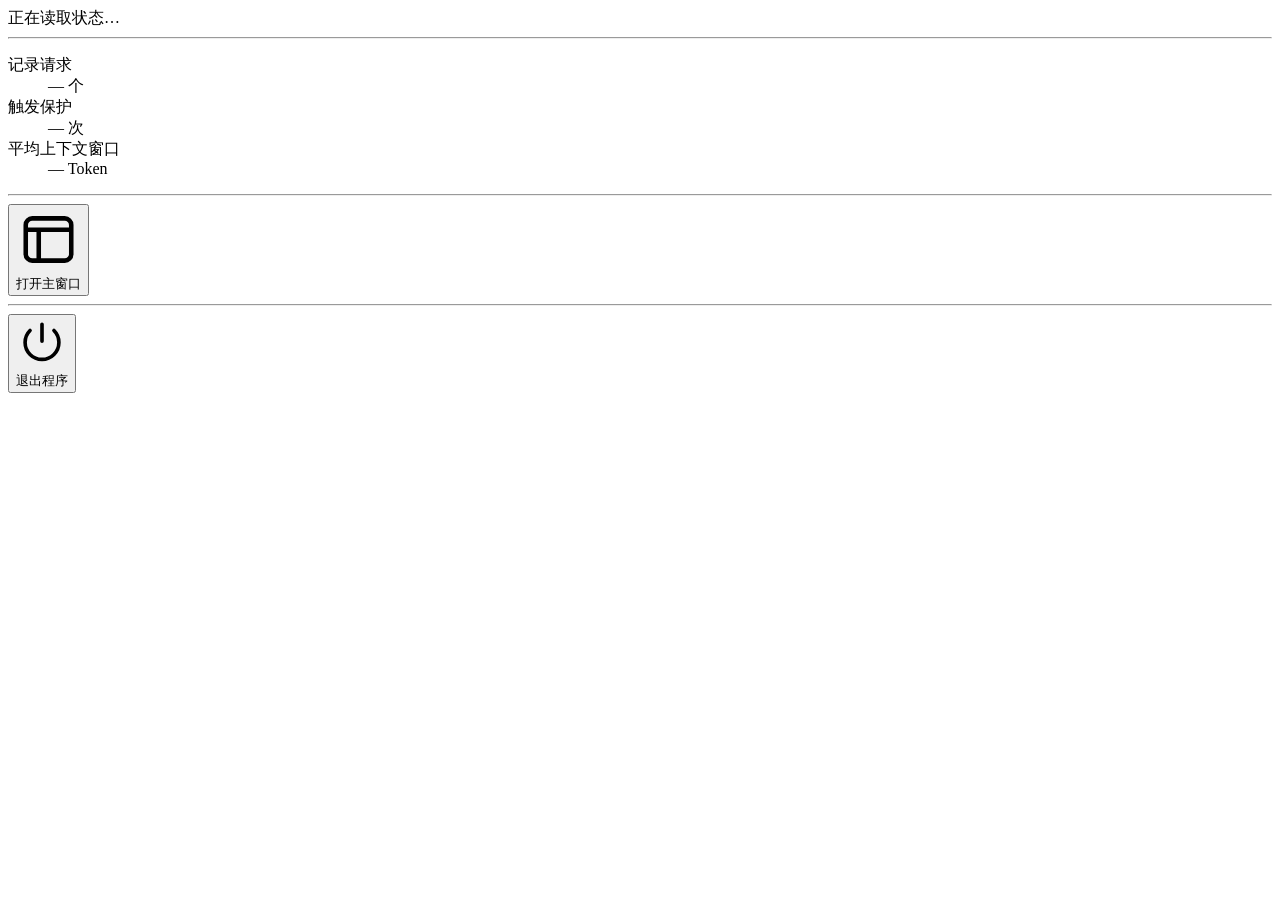
==== packet_inspector/ui/tray.html @ 00366a40 "Add a white tray panel with independent frontend hot reload" ====
<!doctype html>
<html lang="zh-CN">
<head>
  <meta charset="utf-8">
  <meta name="viewport" content="width=device-width, initial-scale=1">
  <title>Codex 请求优化器</title>
  <link rel="stylesheet" href="/tray.css">
  <script src="/i18n.js" defer></script>
  <script src="/tray.js" defer></script>
</head>
<body>
  <main class="tray-panel" aria-label="托盘菜单">
    <div class="tray-heading" role="status"><span class="status-dot" id="tray-dot" aria-hidden="true"></span><span id="tray-status">正在读取状态…</span></div>
    <hr>
    <dl class="tray-statistics" aria-live="polite">
      <div><dt>记录请求</dt><dd><span data-stat="recorded_requests">—</span> <span>个</span></dd></div>
      <div><dt>触发保护</dt><dd><span data-stat="protected_requests">—</span> <span>次</span></dd></div>
      <div><dt>平均上下文窗口</dt><dd><span data-stat="average_compact_input_tokens">—</span> <span>Token</span></dd></div>
    </dl>
    <hr>
    <button id="tray-open" type="button"><svg viewBox="0 0 20 20" fill="none" stroke="currentColor" stroke-width="1.4" aria-hidden="true"><rect x="3" y="3.5" width="14" height="13" rx="2"/><path d="M3 7h14M7 7v9.5"/></svg><span>打开主窗口</span></button>
    <hr>
    <button id="tray-exit" type="button"><svg viewBox="0 0 20 20" fill="none" stroke="currentColor" stroke-width="1.4" stroke-linecap="round" aria-hidden="true"><path d="M10 2.8v6.5M5.4 5.2a6.5 6.5 0 1 0 9.2 0"/></svg><span>退出程序</span></button>
    <p id="tray-error" role="alert" hidden></p>
  </main>
</body>
</html>
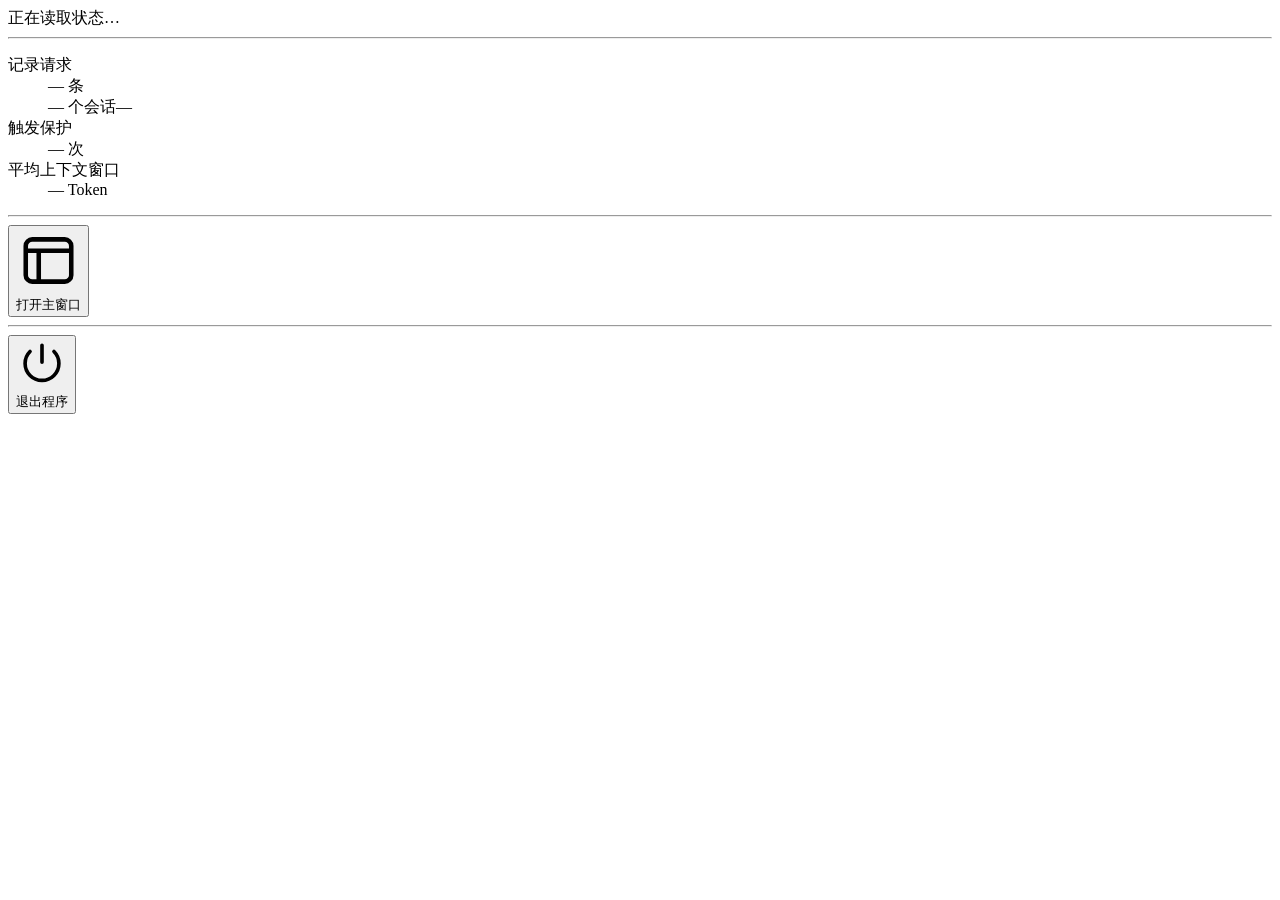
==== commit 5dda6601: "Preload a compact tray panel and show retained record scope" ====
--- a/packet_inspector/ui/tray.html
+++ b/packet_inspector/ui/tray.html
@@ -13,7 +13,9 @@
     <div class="tray-heading" role="status"><span class="status-dot" id="tray-dot" aria-hidden="true"></span><span id="tray-status">正在读取状态…</span></div>
     <hr>
     <dl class="tray-statistics" aria-live="polite">
-      <div><dt>记录请求</dt><dd><span data-stat="recorded_requests">—</span> <span>个</span></dd></div>
+      <div class="record-stat"><dt>记录请求</dt><dd><span data-stat="recorded_requests">—</span> <span>条</span></dd>
+        <dd class="record-scope"><span><span data-stat="recorded_sessions">—</span> <span>个会话</span></span><span id="tray-record-range" title="记录时间范围">—</span></dd>
+      </div>
       <div><dt>触发保护</dt><dd><span data-stat="protected_requests">—</span> <span>次</span></dd></div>
       <div><dt>平均上下文窗口</dt><dd><span data-stat="average_compact_input_tokens">—</span> <span>Token</span></dd></div>
     </dl>
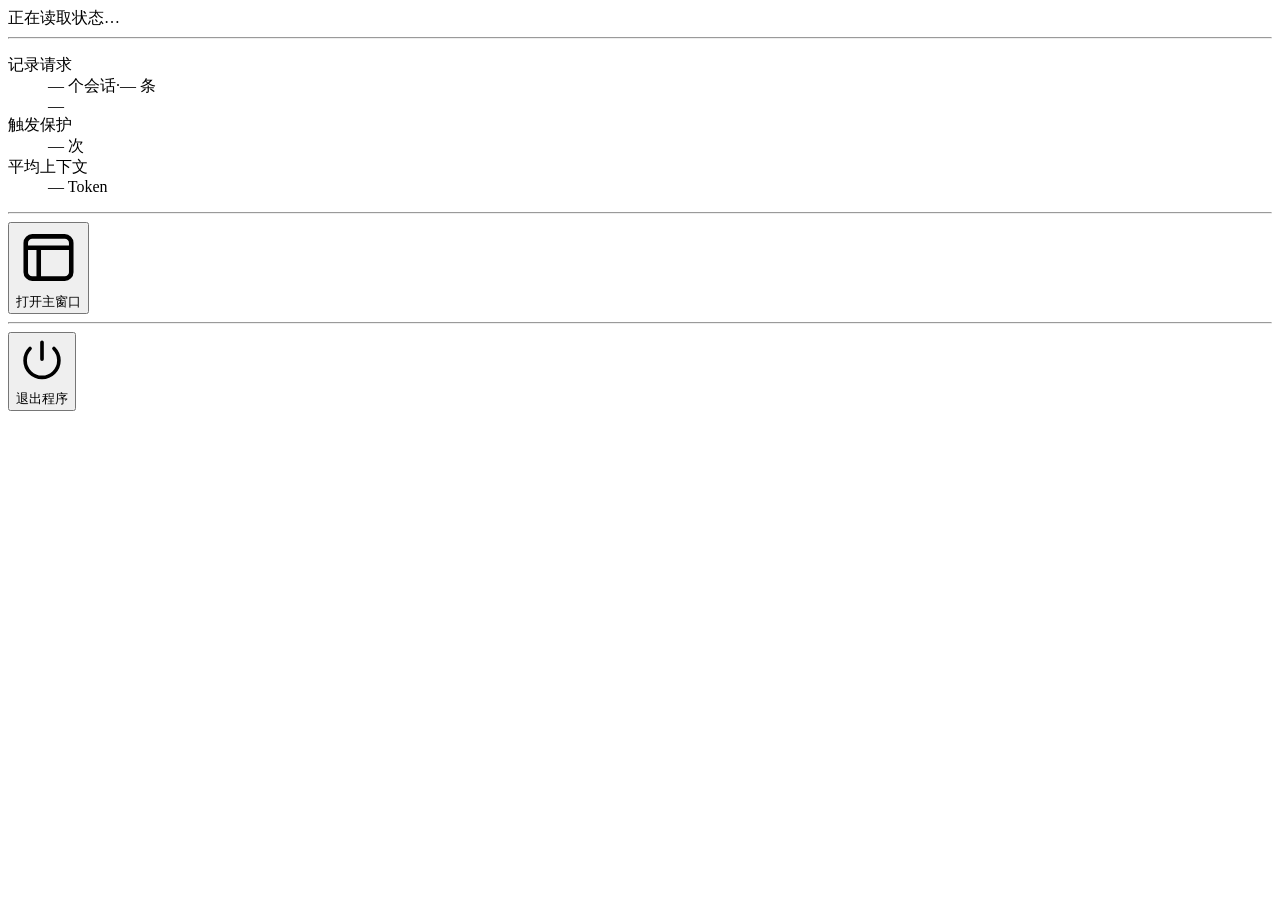
==== commit 050f6b0f: "Place tray session counts before requests and shorten context label" ====
--- a/packet_inspector/ui/tray.html
+++ b/packet_inspector/ui/tray.html
@@ -13,11 +13,11 @@
     <div class="tray-heading" role="status"><span class="status-dot" id="tray-dot" aria-hidden="true"></span><span id="tray-status">正在读取状态…</span></div>
     <hr>
     <dl class="tray-statistics" aria-live="polite">
-      <div class="record-stat"><dt>记录请求</dt><dd><span data-stat="recorded_requests">—</span> <span>条</span></dd>
-        <dd class="record-scope"><span><span data-stat="recorded_sessions">—</span> <span>个会话</span></span><span id="tray-record-range" title="记录时间范围">—</span></dd>
+      <div class="record-stat"><dt>记录请求</dt><dd class="record-totals"><span><span data-stat="recorded_sessions">—</span> <span class="record-unit">个会话</span></span><span aria-hidden="true">·</span><span><span data-stat="recorded_requests">—</span> <span class="record-unit">条</span></span></dd>
+        <dd class="record-scope"><span id="tray-record-range" title="记录时间范围">—</span></dd>
       </div>
       <div><dt>触发保护</dt><dd><span data-stat="protected_requests">—</span> <span>次</span></dd></div>
-      <div><dt>平均上下文窗口</dt><dd><span data-stat="average_compact_input_tokens">—</span> <span>Token</span></dd></div>
+      <div><dt>平均上下文</dt><dd><span data-stat="average_compact_input_tokens">—</span> <span>Token</span></dd></div>
     </dl>
     <hr>
     <button id="tray-open" type="button"><svg viewBox="0 0 20 20" fill="none" stroke="currentColor" stroke-width="1.4" aria-hidden="true"><rect x="3" y="3.5" width="14" height="13" rx="2"/><path d="M3 7h14M7 7v9.5"/></svg><span>打开主窗口</span></button>
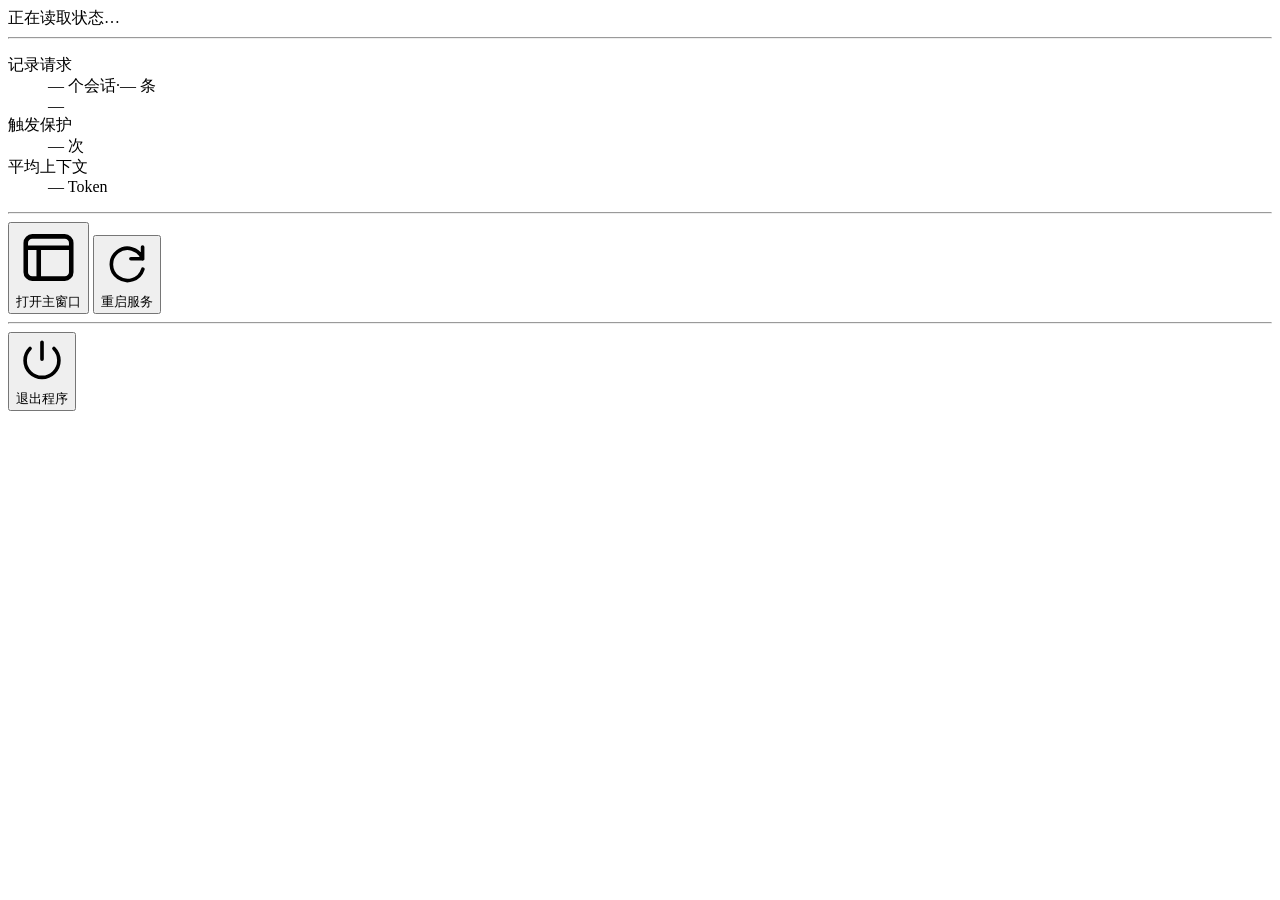
==== commit 0304a4ce: "Add confirmed relay service restart to tray menus" ====
--- a/packet_inspector/ui/tray.html
+++ b/packet_inspector/ui/tray.html
@@ -13,7 +13,7 @@
     <div class="tray-heading" role="status"><span class="status-dot" id="tray-dot" aria-hidden="true"></span><span id="tray-status">正在读取状态…</span></div>
     <hr>
     <dl class="tray-statistics" aria-live="polite">
-      <div class="record-stat"><dt>记录请求</dt><dd class="record-totals"><span><span data-stat="recorded_sessions">—</span> <span class="record-unit">个会话</span></span><span aria-hidden="true">·</span><span><span data-stat="recorded_requests">—</span> <span class="record-unit">条</span></span></dd>
+      <div class="record-stat"><dt>记录请求</dt><dd class="record-totals"><span><span data-stat="recorded_sessions">—</span> <span class="record-unit">个会话</span></span><span aria-hidden="true">·</span><span><span data-stat="recorded_requests">—</span> <span class="record-unit record-request-unit">条</span></span></dd>
         <dd class="record-scope"><span id="tray-record-range" title="记录时间范围">—</span></dd>
       </div>
       <div><dt>触发保护</dt><dd><span data-stat="protected_requests">—</span> <span>次</span></dd></div>
@@ -21,9 +21,10 @@
     </dl>
     <hr>
     <button id="tray-open" type="button"><svg viewBox="0 0 20 20" fill="none" stroke="currentColor" stroke-width="1.4" aria-hidden="true"><rect x="3" y="3.5" width="14" height="13" rx="2"/><path d="M3 7h14M7 7v9.5"/></svg><span>打开主窗口</span></button>
+    <button id="tray-restart" type="button"><svg viewBox="0 0 20 20" fill="none" stroke="currentColor" stroke-width="1.4" stroke-linecap="round" stroke-linejoin="round" aria-hidden="true"><path d="M16 8a6.2 6.2 0 1 0 .1 4M16 3.5V8h-4.5"/></svg><span>重启服务</span></button>
     <hr>
     <button id="tray-exit" type="button"><svg viewBox="0 0 20 20" fill="none" stroke="currentColor" stroke-width="1.4" stroke-linecap="round" aria-hidden="true"><path d="M10 2.8v6.5M5.4 5.2a6.5 6.5 0 1 0 9.2 0"/></svg><span>退出程序</span></button>
-    <p id="tray-error" role="alert" hidden></p>
+    <p id="tray-error" data-feedback-source role="alert" hidden></p>
   </main>
 </body>
 </html>
